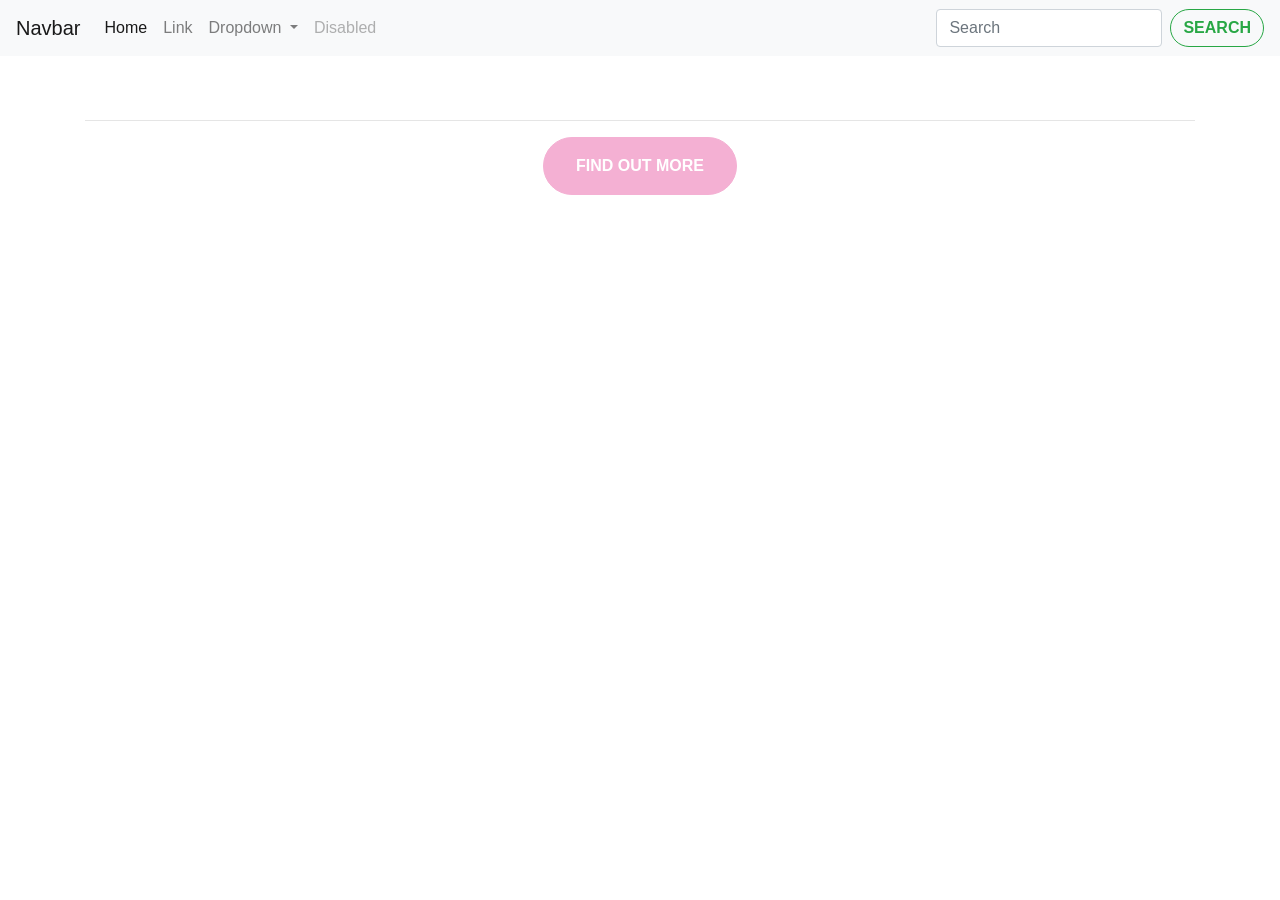
==== index.html @ 4737294c "Changed name to index" ====
<!DOCTYPE html>
<html>
<head>
    <title>My Startup Website</title>
    <!-- Google Fonts -->
    <link href="https://fonts.googleapis.com/css?family=Montserrat" rel="stylesheet">
    <!-- bootstrap CDN -->
    <link rel="stylesheet" href="https://maxcdn.bootstrapcdn.com/bootstrap/4.0.0/css/bootstrap.min.css" integrity="sha384-Gn5384xqQ1aoWXA+058RXPxPg6fy4IWvTNh0E263XmFcJlSAwiGgFAW/dAiS6JXm" crossorigin="anonymous">
    <!-- My own stylesheet -->
    <link rel="stylesheet" type="text/css" href="style.css">
</head>

<body>
    <!--As a navbar -->
    <nav class="navbar navbar-expand-lg navbar-light bg-light">
      <a class="navbar-brand" href="#">Navbar</a>
      <button class="navbar-toggler" type="button" data-toggle="collapse" data-target="#navbarSupportedContent" aria-controls="navbarSupportedContent" aria-expanded="false" aria-label="Toggle navigation">
        <span class="navbar-toggler-icon"></span>
      </button>

      <div class="collapse navbar-collapse" id="navbarSupportedContent">
        <ul class="navbar-nav mr-auto">
          <li class="nav-item active">
            <a class="nav-link" href="#">Home <span class="sr-only">(current)</span></a>
          </li>
          <li class="nav-item">
            <a class="nav-link" href="#">Link</a>
          </li>
          <li class="nav-item dropdown">
            <a class="nav-link dropdown-toggle" href="#" id="navbarDropdown" role="button" data-toggle="dropdown" aria-haspopup="true" aria-expanded="false">
              Dropdown
            </a>
            <div class="dropdown-menu" aria-labelledby="navbarDropdown">
              <a class="dropdown-item" href="#">Action</a>
              <a class="dropdown-item" href="#">Another action</a>
              <div class="dropdown-divider"></div>
              <a class="dropdown-item" href="#">Something else here</a>
            </div>
          </li>
          <li class="nav-item">
            <a class="nav-link disabled" href="#">Disabled</a>
          </li>
        </ul>
        <form class="form-inline my-2 my-lg-0">
          <input class="form-control mr-sm-2" type="search" placeholder="Search" aria-label="Search">
          <button class="btn btn-outline-success my-2 my-sm-0" type="submit">Search</button>
        </form>
      </div>
    </nav>

    <!-- As a Jumbotron
    <div class="container">
      <div class="jumbotron">
        <h1>Welcome to My Startup Website!</h1>
        <p>This website is created as a tool to experiment my knowledge of web developing:)</p>
      </div>
      <p>Hi.</p>
      <p>My birthday is tomorrow! My family and I are taking a two-day trip to Macau. I'm kind of excited:D</p>
    </div> -->

    <header class="startup text-center text-white d-flex">
        <div class="container my-auto">
            <div class="row">
                <div class="col-lg-12 my-auto">
                    <h1 class="text-uppercase faded">
                        <strong>My startup webpage</strong>
                    </h1>
                    <hr>
                </div>
                <div class="col-lg-12 my-auto">

                    <!-- Begin MailChimp Signup Form -->
                    <link href="//cdn-images.mailchimp.com/embedcode/classic-10_7.css" rel="stylesheet" type="text/css">
                    <style type="text/css">
                        #mc_embed_signup{clear:left; font:14px Helvetica,Arial,sans-serif; }
                        /* Add your own MailChimp form style overrides in your site stylesheet or in this style block.
                           We recommend moving this block and the preceding CSS link to the HEAD of your HTML file. */
                    </style>
                    <div id="mc_embed_signup">
                    <form action="https://facebook.us18.list-manage.com/subscribe/post?u=6c43fa4df34b6ae322bc37b7f&amp;id=8725434d64" method="post" id="mc-embedded-subscribe-form" name="mc-embedded-subscribe-form" class="validate" target="_blank" novalidate>
                        <div id="mc_embed_signup_scroll">

                        <!-- real people should not fill this in and expect good things - do not remove this or risk form bot signups-->
                        <div style="position: absolute; left: -5000px;" aria-hidden="true"><input type="text" name="b_6c43fa4df34b6ae322bc37b7f_8725434d64" tabindex="-1" value=""></div>
                        <div class="clear"><input class="btn btn-primary btn-xl" type="submit" value="Find Out More" name="subscribe" id="mc-embedded-subscribe" class="button"></div>
                        </div>
                    </form>
                    </div>

                    <!--End mc_embed_signup-->
                </div>
            </div>

        </div>
    </header>




    <!--bootstrap javascript -->
    <script src="https://code.jquery.com/jquery-3.2.1.slim.min.js" integrity="sha384-KJ3o2DKtIkvYIK3UENzmM7KCkRr/rE9/Qpg6aAZGJwFDMVNA/GpGFF93hXpG5KkN" crossorigin="anonymous"></script>
    <script src="https://cdnjs.cloudflare.com/ajax/libs/popper.js/1.12.9/umd/popper.min.js" integrity="sha384-ApNbgh9B+Y1QKtv3Rn7W3mgPxhU9K/ScQsAP7hUibX39j7fakFPskvXusvfa0b4Q" crossorigin="anonymous"></script>
    <script src="https://maxcdn.bootstrapcdn.com/bootstrap/4.0.0/js/bootstrap.min.js" integrity="sha384-JZR6Spejh4U02d8jOt6vLEHfe/JQGiRRSQQxSfFWpi1MquVdAyjUar5+76PVCmYl" crossorigin="anonymous"></script>
</body>
</html>
---- style.css ----
body {
    background-image: url("http://qimplink.com/wp-content/uploads/2018/03/mint-green-walls-terrific-color-wallpaper-of-mobile-full-hd-pics.jpg");
}

.jumbotron {       /*select class container didn't work*/
    background-color: rgba(0,0,0,0);
}

.btn {
    font-weight: 700;
    text-transform: uppercase;
    border-radius: 300px;          /*for changing the shape of btn*/
    font-family: 'Monserrat', sans-serif;
}

.btn-xl {
    padding: 1em 2em;   /*1em top&bottom 2em for left&right*/
}

.btn-primary {
    background-color: #f4b0d3;
    border-color: #f4b0d3;
}
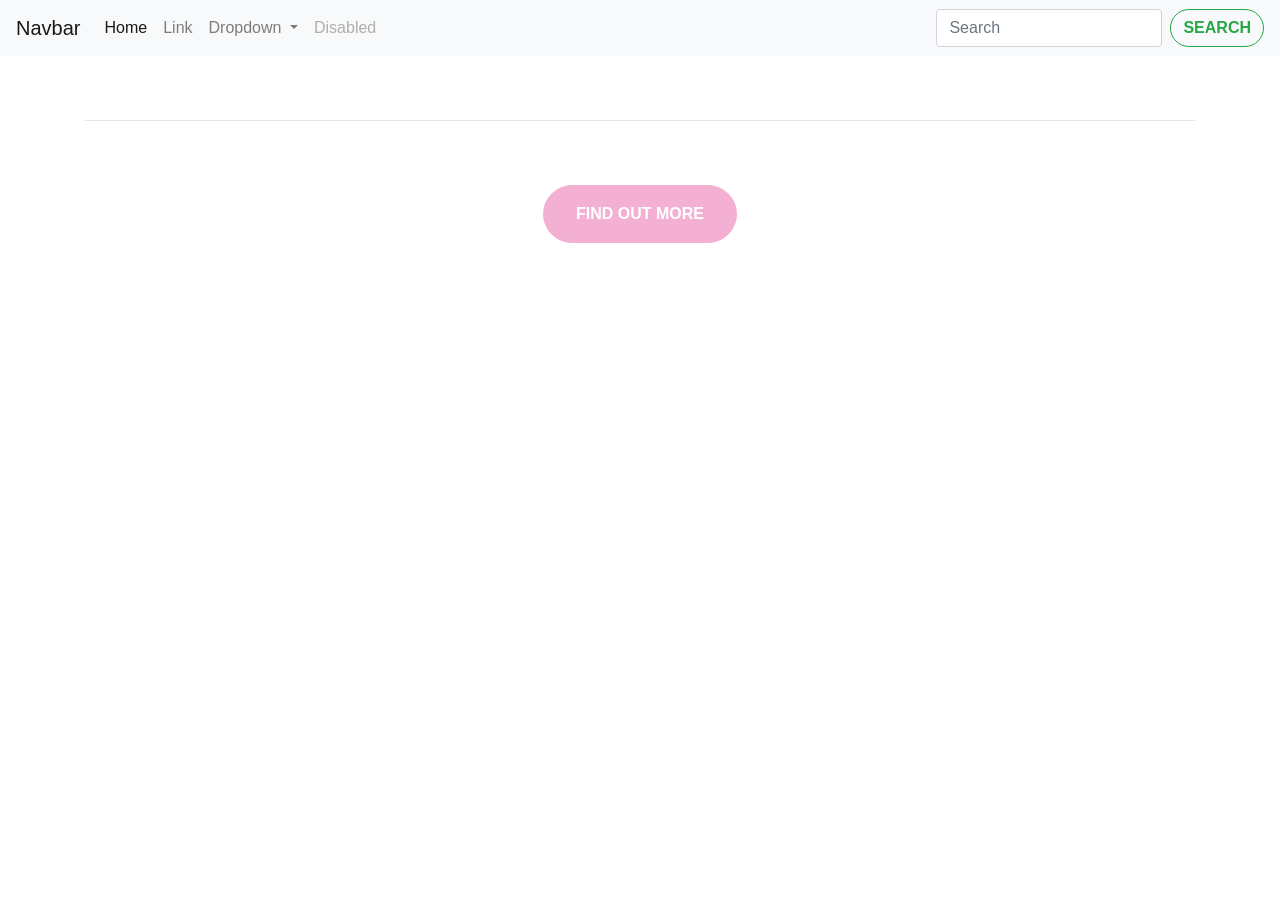
==== commit 07752ed9: "Fix subscribe button" ====
--- a/index.html
+++ b/index.html
@@ -70,8 +70,7 @@
                 <div class="col-lg-12 my-auto">
 
                     <!-- Begin MailChimp Signup Form -->
-                    <link href="//cdn-images.mailchimp.com/embedcode/classic-10_7.css" rel="stylesheet" type="text/css">
-                    <style type="text/css">
+
                         #mc_embed_signup{clear:left; font:14px Helvetica,Arial,sans-serif; }
                         /* Add your own MailChimp form style overrides in your site stylesheet or in this style block.
                            We recommend moving this block and the preceding CSS link to the HEAD of your HTML file. */
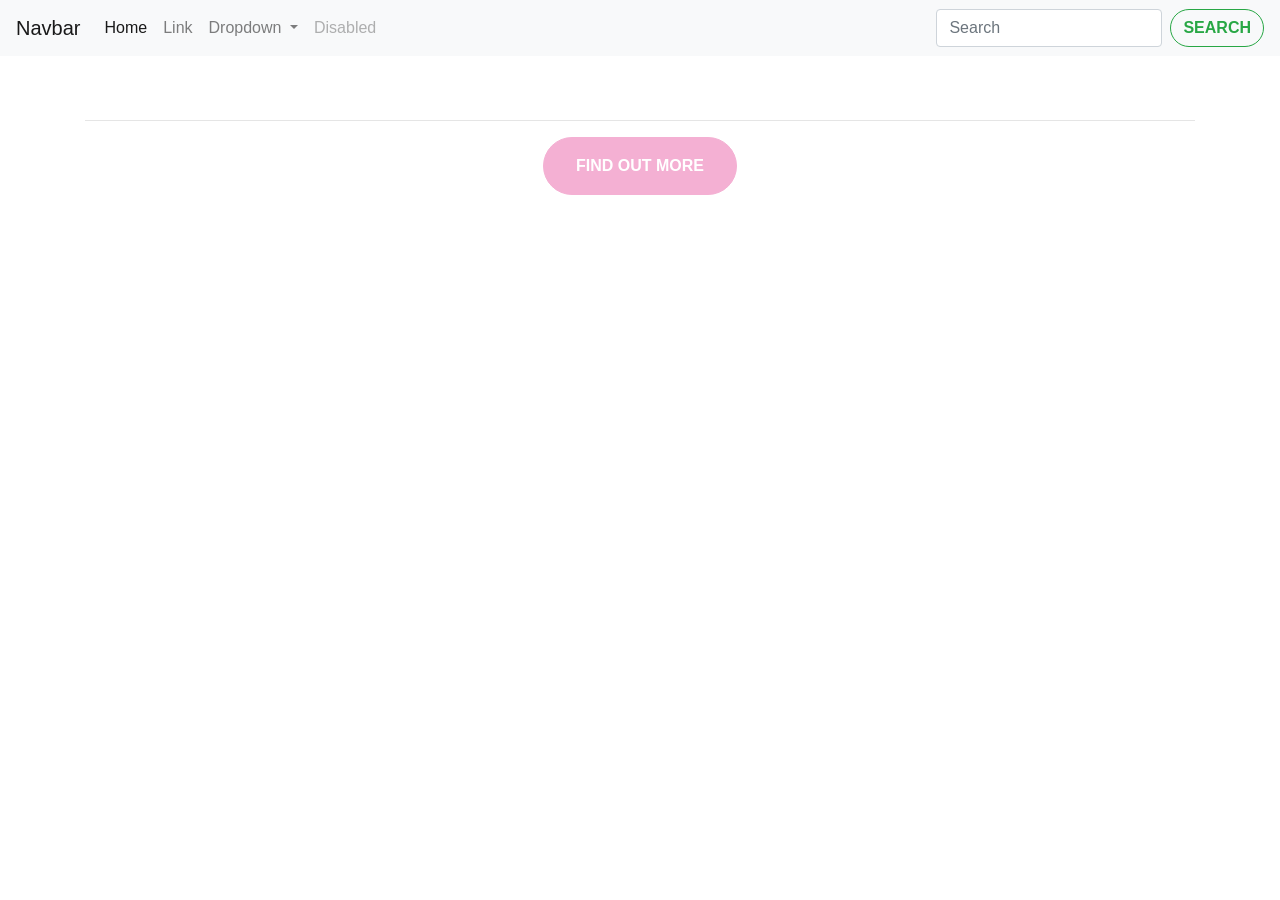
==== commit 13b87432: "fix2" ====
--- a/index.html
+++ b/index.html
@@ -71,6 +71,7 @@
 
                     <!-- Begin MailChimp Signup Form -->
 
+                    <style type="text/css">
                         #mc_embed_signup{clear:left; font:14px Helvetica,Arial,sans-serif; }
                         /* Add your own MailChimp form style overrides in your site stylesheet or in this style block.
                            We recommend moving this block and the preceding CSS link to the HEAD of your HTML file. */
